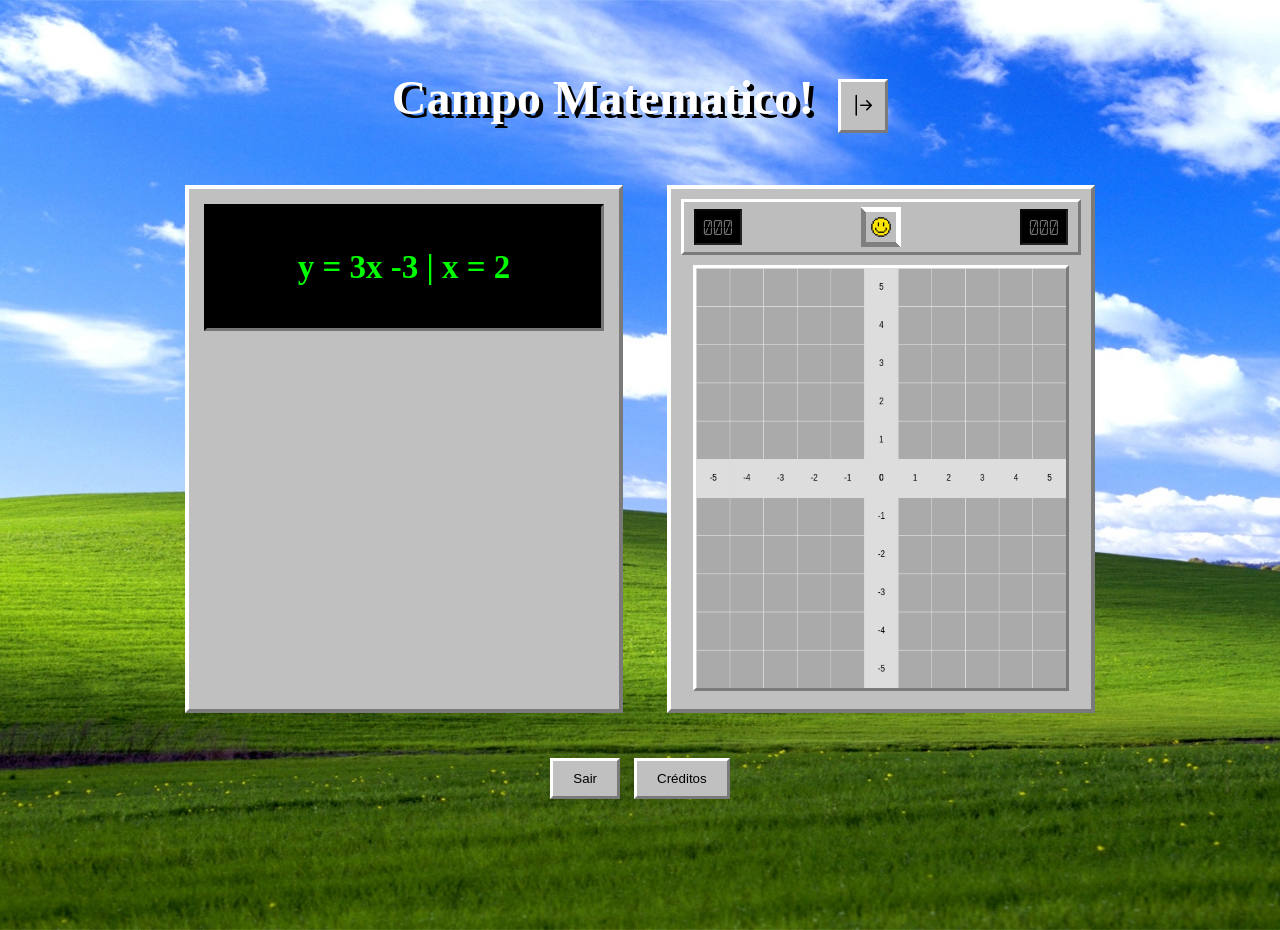
==== index.html @ 85df2c60 "feat: subindo arquivos parar o git" ====
<!DOCTYPE html>
<html lang="pt-br">
<head>
    <meta charset="UTF-8">
    <meta name="viewport" content="width=device-width, initial-scale=1.0">
    <link rel="stylesheet" href="https://cdn.jsdelivr.net/npm/bootstrap-icons@1.13.1/font/bootstrap-icons.min.css">
    <link rel="stylesheet" href="css/style.css"> <!-- coloque o css -->
    <title>Campo-Minado</title>

    <style>
    @font-face {
    font-family: 'calculator';
    src: url('fonts/Calculator.ttf') format('truetype');
    font-weight: normal;
    font-style: normal;
}
    </style>

</head>
<body>
    <div class="conteiner">
        <!-- a navbar -->
        <nav>
            <h1>Campo Matematico!</h1>
            <!-- acho que seria melhor só atualizar o cuculo no placar em vez de ficar criando telas -->
            <button id="ProximaPagina" title="Proximo Exercício"><i class="bi bi-arrow-bar-right"></i></button>
        </nav>
        
        <!-- aqui começa as divs essa é onde aparece o cauculo e onde é inserido o resultado e enviado para js caucular se esta certo ou errado -->
        <div class="painelControle" id="painelControle">
          <div class="questoesMatematica">
            <h2 id="showQuestao"></h2> <!-- Aqui é onde aparece as questoes matematicas -->
          </div>
          <div id="funcoesResolvidas"></div>
          <br>
        </div>
 
        <!-- aqui o campo minado -->
         <div class="saidaDados">

            <div class="placar">
               <input type="text" class="contador" placeholder="000" disabled >
               <img src="midia/emoji.png" alt="emoji feliz" id="happy"><!-- por enquanto nao confirmado -->
               <input type="text" class="contador" placeholder="000" disabled>
            </div>

            <!-- aqui fica o campo minado -->
              <div id="planoCarteziano">
                <!-- e aqui onde o plano carteziano tem que ser gerado com js -->
               <canvas id="quadriculado" width="561" height="561"></canvas>
               <script type="text/javascript" src="js/campominado.js"></script>
               
               </div>
         </div>



      <!-- rodapé com seus botoes -->
     <footer>
        <button onclick="window.location.href='./home.html'">Sair</button>
            <button id="creditos">Créditos</button>
    </footer>

    <!-- telinha dos creditos -->
    <dialog id="dialog1">
     <h2>creditos dos alunos</h2>
     <p><b>2º ADS de 2026 Fatec-Lins</b> </p>
     <p>- Adriel Antônio Alves</p>
     <p>- Ana Beatriz Germano</p>
     <p>- fellype Berbel</p>
     <p>- Fernando Henrique</p>
     <button id="close">OK</button>
    </dialog>
        
     <!-- Minha parte do dom javaScript -->
    <script src="js/modal.js"></script>

</body>
</html>
---- css/style.css ----
/* RESET */
body {
    margin: 0;
    min-height: 100vh; /* altura total da tela */
    background: url("../midia/background.jpg") no-repeat center center;
    background-size: cover;
}
/* CONTAINER */
.conteiner {
    width: 100%;
    text-align: center;
}

/* NAVBAR (TÍTULO) */
nav {
    margin-top: 30px;
}

nav h1 {
    color: white;
    font-size: 48px;
    text-shadow: 4px 4px 0 black;
    display: inline-block;
    margin-right: 20px;
}

#ProximaPagina {
    font-size: 24px;
    padding: 10px;
    cursor: pointer;

    background: #c0c0c0;
    border-top: 3px solid #fff;
    border-left: 3px solid #fff;
    border-right: 3px solid #7a7a7a;
    border-bottom: 3px solid #7a7a7a;
}

/* LAYOUT CENTRAL */
.painelControle,
.saidaDados {
    width: 400px;
    height: 500px;
    display: inline-block;
    vertical-align: top;
    margin: 20px;
}

/* PAINEL ESQUERDA */
.painelControle {
    width: 400px;
    height: 365px;
    padding: 15px 15px 140px 15px;

    background: #c0c0c0;
    
    border-top: 4px solid #fff;
    border-left: 4px solid #fff;
    border-right: 4px solid #7a7a7a;
    border-bottom: 4px solid #7a7a7a;
}

/* DISPLAY (QUESTÃO) */
.questoesMatematica {
    background: black;
    color: #00ff00;
    padding: 15px;
    font-size: 22px;

    border: 3px inset #222;
}

/* TEXTO */
.entradaDados h3 {
    margin: 10px 5px;
    font-size: 16px;
    text-align: left;
}
#happy{
    height: 30px;
    border: 5px solid; /* largura da borda */
    border-image: linear-gradient(45deg,#808080 50%,#fff 50% ) 1;
    border-radius: 10px; /* opcional */
}


/* INPUT */
#InputResposta {
    width: 100%;
    height: 30px;
    border: 2px inset #888;
    margin-bottom: 10px;
}

/* BOTÃO ENVIAR */
#EnviarResp {
    width: 100%;
    padding: 10px;

    background: #b0b0b0;
    color: #666;

    border-top: 3px solid #fff;
    border-left: 3px solid #fff;
    border-right: 3px solid #7a7a7a;
    border-bottom: 3px solid #7a7a7a;
}

/* PAINEL DIREITA */
.saidaDados {
    padding: 10px;

    background: #c0c0c0;

    border-top: 4px solid #fff;
    border-left: 4px solid #fff;
    border-right: 4px solid #7a7a7a;
    border-bottom: 4px solid #7a7a7a;
}

/* PLACAR (TOPO) */
.placar {
    display: flex;
    justify-content: space-between;
    align-items: center;

    padding: 5px 10px;
    margin-bottom: 10px;

    background: #bdbdbd;

    border-top: 3px solid #fff;
    border-left: 3px solid #fff;
    border-right: 3px solid #7a7a7a;
    border-bottom: 3px solid #7a7a7a;
}
.contador{
    width: 40px;
    height: 30px;
    background-color: black;
    color: red;
    font-weight: normal;
    font-family: 'calculator', serif;
    font-size:x-large;
    text-align: center;
}
/* PLANO CARTESIANO*/
#planoCarteziano {
    display: flex;
    justify-content: center;
}

/* CANVAS */
#quadriculado {
    width: 370px;
    height: 420px;
    background: #dcdcdc;

    border-top: 3px solid #fff;
    border-left: 3px solid #fff;
    border-right: 3px solid #7a7a7a;
    border-bottom: 3px solid #7a7a7a;
}

/* BOTÕES */
footer {
    margin-top: 20px;
}

footer button {
    padding: 10px 20px;
    margin: 5px;

    background: #c0c0c0;

    border-top: 3px solid #fff;
    border-left: 3px solid #fff;
    border-right: 3px solid #7a7a7a;
    border-bottom: 3px solid #7a7a7a;

    cursor: pointer;
}

/* DIALOG (CRÉDITOS) */
dialog {
    border: none;
    padding: 20px;

    background: #c0c0c0;

    border-top: 4px solid #fff;
    border-left: 4px solid #fff;
    border-right: 4px solid #7a7a7a;
    border-bottom: 4px solid #7a7a7a;
}

dialog button {
    margin-top: 10px;
}
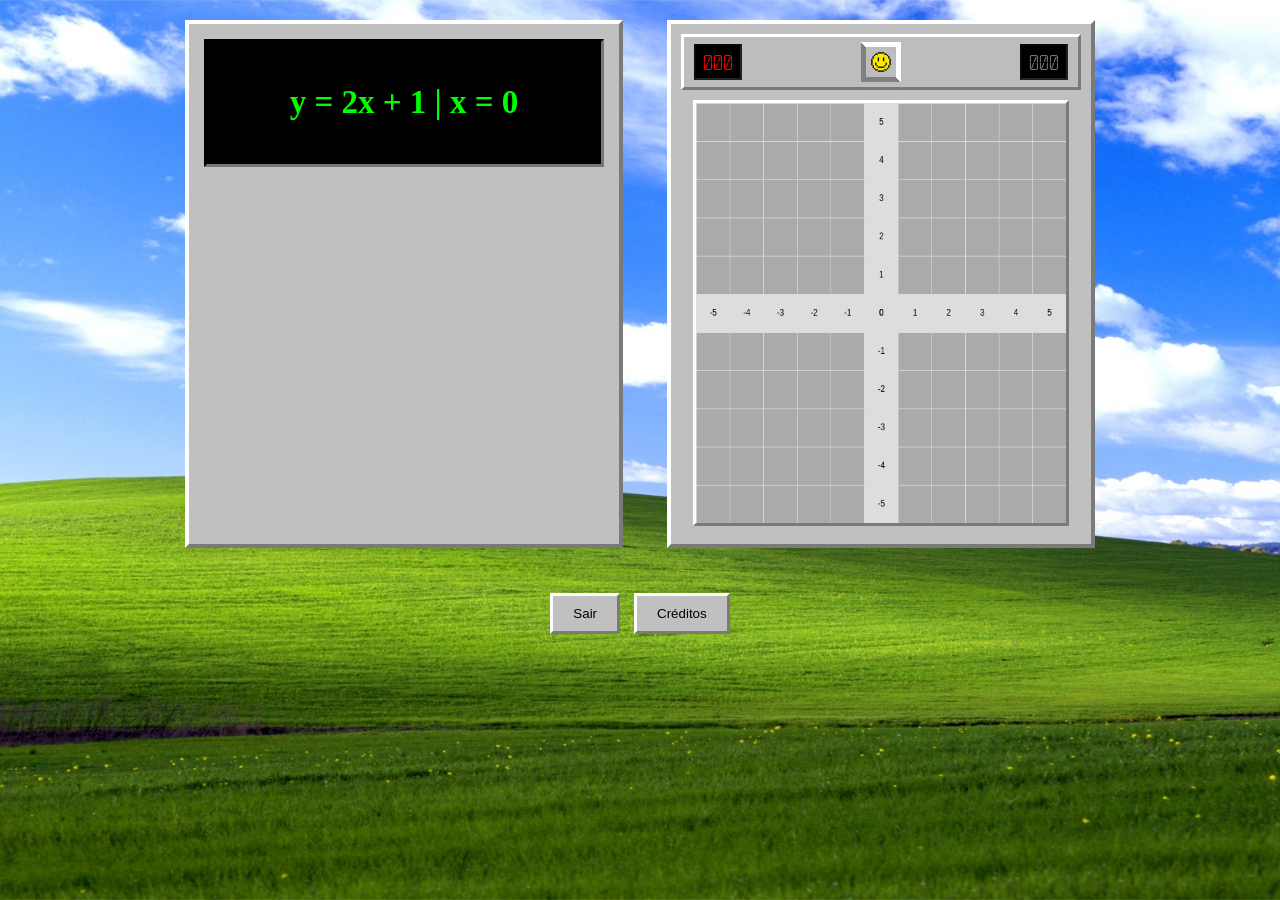
==== commit b13c4db4: "feat: adiciona um sistema de pontuações" ====
--- a/index.html
+++ b/index.html
@@ -4,8 +4,8 @@
     <meta charset="UTF-8">
     <meta name="viewport" content="width=device-width, initial-scale=1.0">
     <link rel="stylesheet" href="https://cdn.jsdelivr.net/npm/bootstrap-icons@1.13.1/font/bootstrap-icons.min.css">
-    <link rel="stylesheet" href="css/style.css"> <!-- coloque o css -->
-    <title>Campo-Minado</title>
+    <link rel="stylesheet" href="css/style.css"> 
+    <title>Campo Matemático</title>
 
     <style>
     @font-face {
@@ -19,12 +19,6 @@
 </head>
 <body>
     <div class="conteiner">
-        <!-- a navbar -->
-        <nav>
-            <h1>Campo Matematico!</h1>
-            <!-- acho que seria melhor só atualizar o cuculo no placar em vez de ficar criando telas -->
-            <button id="ProximaPagina" title="Proximo Exercício"><i class="bi bi-arrow-bar-right"></i></button>
-        </nav>
         
         <!-- aqui começa as divs essa é onde aparece o cauculo e onde é inserido o resultado e enviado para js caucular se esta certo ou errado -->
         <div class="painelControle" id="painelControle">
@@ -39,7 +33,7 @@
          <div class="saidaDados">
 
             <div class="placar">
-               <input type="text" class="contador" placeholder="000" disabled >
+               <input type="text" class="contador pontuacao" placeholder="000" disabled >
                <img src="midia/emoji.png" alt="emoji feliz" id="happy"><!-- por enquanto nao confirmado -->
                <input type="text" class="contador" placeholder="000" disabled>
             </div>
@@ -63,11 +57,11 @@
 
     <!-- telinha dos creditos -->
     <dialog id="dialog1">
-     <h2>creditos dos alunos</h2>
+     <h2>Créditos</h2>
      <p><b>2º ADS de 2026 Fatec-Lins</b> </p>
      <p>- Adriel Antônio Alves</p>
      <p>- Ana Beatriz Germano</p>
-     <p>- fellype Berbel</p>
+     <p>- Fellype Berbel</p>
      <p>- Fernando Henrique</p>
      <button id="close">OK</button>
     </dialog>
--- a/css/style.css
+++ b/css/style.css
@@ -196,4 +196,12 @@
 
 dialog button {
     margin-top: 10px;
+    background: #c0c0c0;
+
+    border-top: 3px solid #fff;
+    border-left: 3px solid #fff;
+    border-right: 3px solid #7a7a7a;
+    border-bottom: 3px solid #7a7a7a;
+
+    cursor: pointer;
 }
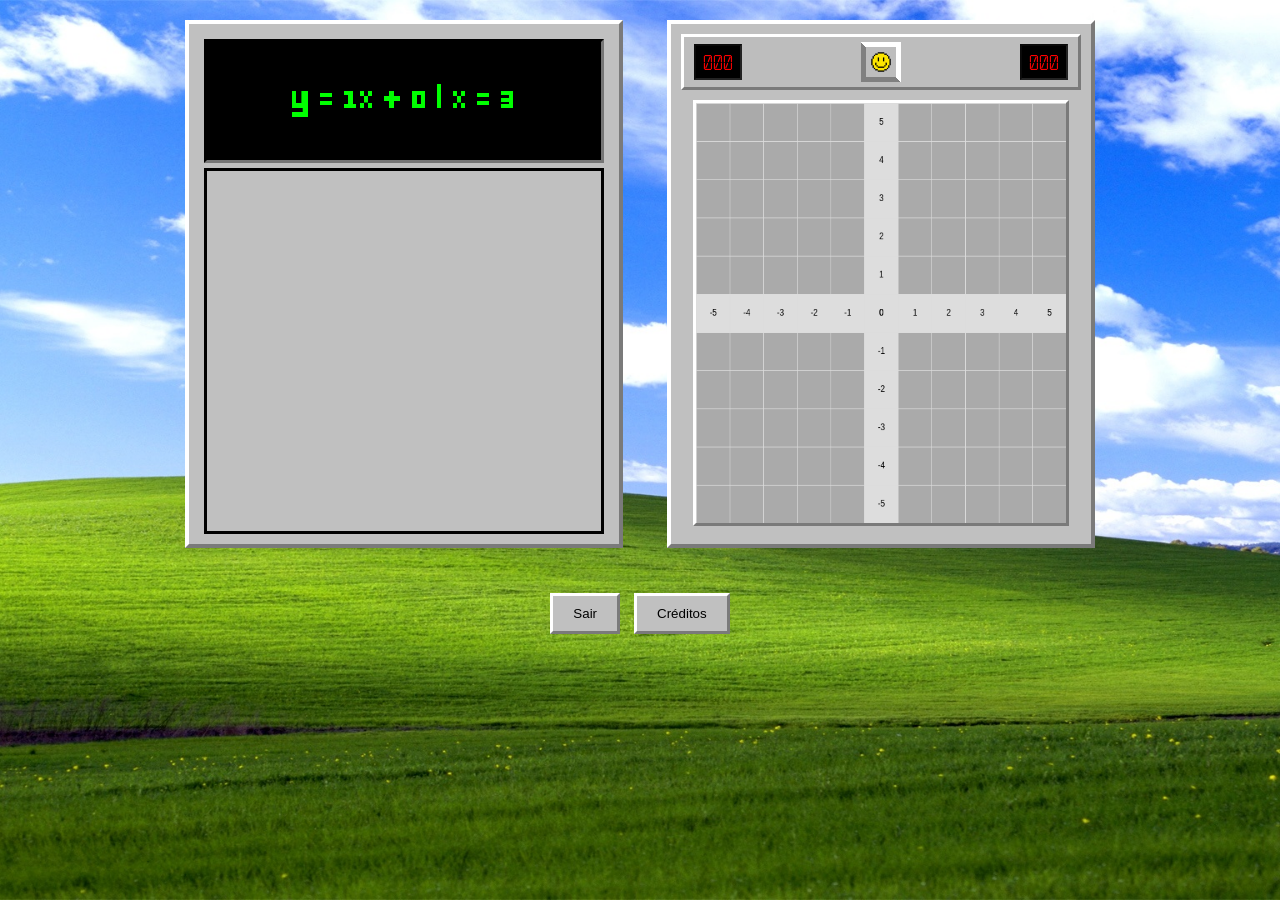
==== commit 24998346: "feat: adiciona mais um jogador e limite de respostas erradas" ====
--- a/index.html
+++ b/index.html
@@ -13,7 +13,14 @@
     src: url('fonts/Calculator.ttf') format('truetype');
     font-weight: normal;
     font-style: normal;
-}
+    }
+
+    @font-face {
+        font-family: 'deltarune';
+        src: url('fonts/deltarune.ttf') format('truetype');
+        font-weight: normal;
+        font-style: normal;
+    }
     </style>
 
 </head>
@@ -34,7 +41,7 @@
 
             <div class="placar">
                <input type="text" class="contador pontuacao" placeholder="000" disabled >
-               <img src="midia/emoji.png" alt="emoji feliz" id="happy"><!-- por enquanto nao confirmado -->
+               <img src="midia/emoji.png" alt="emoji feliz" id="happy">
                <input type="text" class="contador" placeholder="000" disabled>
             </div>
 
@@ -66,7 +73,14 @@
      <button id="close">OK</button>
     </dialog>
         
+    <dialog id="gameModal">
+      <h2 id="modalTitulo"></h2>
+      <p id="modalMensagem"></p>
+      <button id="modalBtn">OK</button>
+    </dialog>
+
      <!-- Minha parte do dom javaScript -->
+    <script src="js/modalGame.js"></script>
     <script src="js/modal.js"></script>
 
 </body>
--- a/css/style.css
+++ b/css/style.css
@@ -46,6 +46,24 @@
     margin: 20px;
 }
 
+#funcoesResolvidas{
+    height: 350px;
+    overflow-y: auto;
+    overflow-x: hidden;
+    border: solid;
+    font-weight: normal;
+    font-family: 'deltarune', serif;
+    font-size: 30px;
+    text-align: center;
+    margin-top: 5px;
+    padding: 5px;
+}
+#showQuestao{
+    font-weight: normal;
+    font-family: 'deltarune', serif;
+    text-align: center;
+}
+
 /* PAINEL ESQUERDA */
 .painelControle {
     width: 400px;
@@ -204,4 +222,15 @@
     border-bottom: 3px solid #7a7a7a;
 
     cursor: pointer;
+}
+
+#gameModal {
+    text-align: center;
+    font-family: 'deltarune', serif;
+}
+
+#gameModal button {
+    margin-top: 10px;
+    padding: 8px 20px;
+    cursor: pointer;
 }
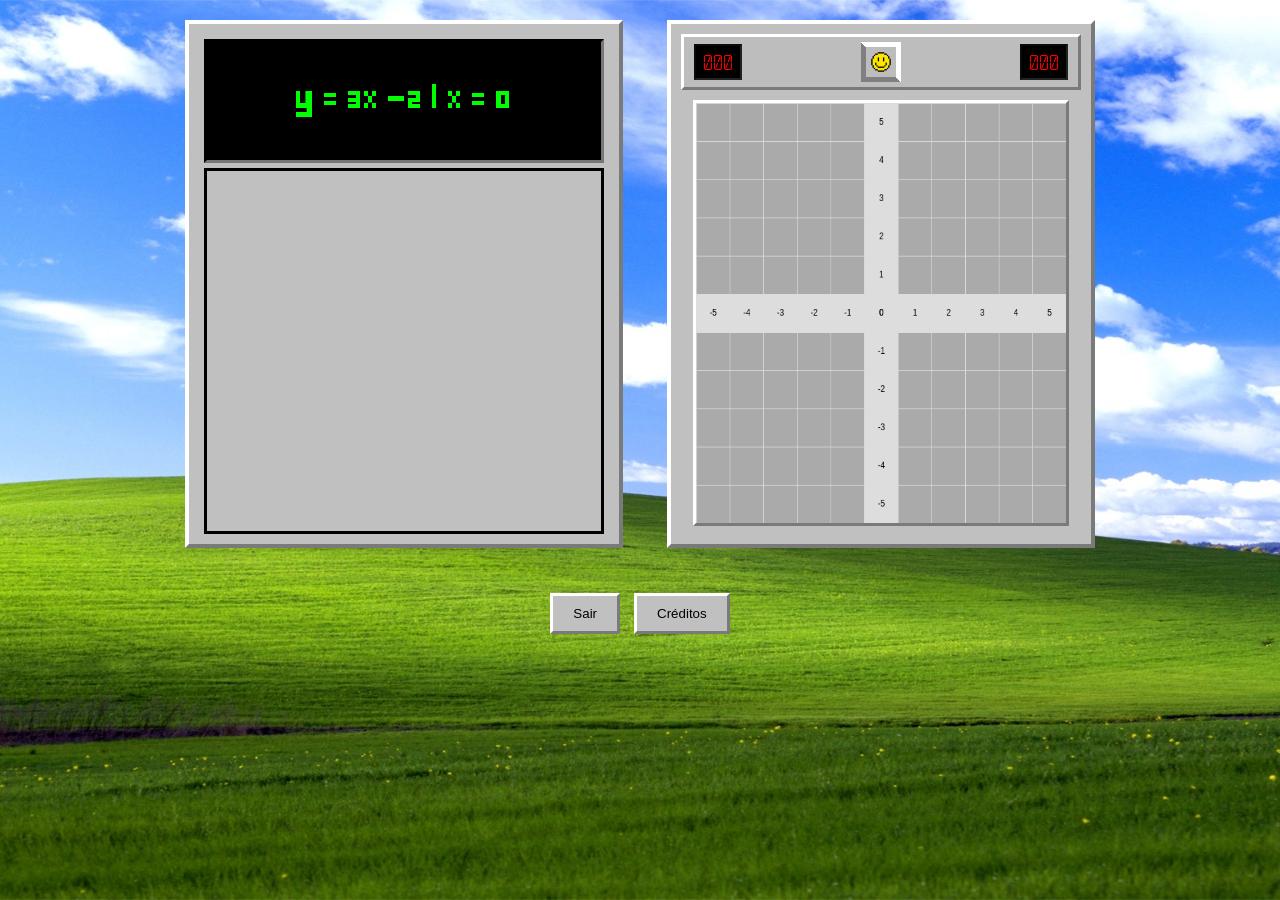
==== commit 95b0f625: "organização do jogo" ====
--- a/index.html
+++ b/index.html
@@ -1,32 +1,31 @@
 <!DOCTYPE html>
 <html lang="pt-br">
-<head>
+  <head>
     <meta charset="UTF-8">
     <meta name="viewport" content="width=device-width, initial-scale=1.0">
     <link rel="stylesheet" href="https://cdn.jsdelivr.net/npm/bootstrap-icons@1.13.1/font/bootstrap-icons.min.css">
-    <link rel="stylesheet" href="css/style.css"> 
+    <link rel="stylesheet" href="css/style.css">
+    <link rel="shortcut icon" href="midia/Group 1.png" type="image/x-icon"> 
     <title>Campo Matemático</title>
 
     <style>
-    @font-face {
-    font-family: 'calculator';
-    src: url('fonts/Calculator.ttf') format('truetype');
-    font-weight: normal;
-    font-style: normal;
-    }
+      @font-face {
+      font-family: 'calculator';
+      src: url('fonts/Calculator.ttf') format('truetype');
+      font-weight: normal;
+      font-style: normal;
+      }
 
-    @font-face {
-        font-family: 'deltarune';
-        src: url('fonts/deltarune.ttf') format('truetype');
-        font-weight: normal;
-        font-style: normal;
-    }
+      @font-face {
+          font-family: 'deltarune';
+          src: url('fonts/deltarune.ttf') format('truetype');
+          font-weight: normal;
+          font-style: normal;
+      }
     </style>
-
-</head>
-<body>
+  </head>
+  <body>
     <div class="conteiner">
-        
         <!-- aqui começa as divs essa é onde aparece o cauculo e onde é inserido o resultado e enviado para js caucular se esta certo ou errado -->
         <div class="painelControle" id="painelControle">
           <div class="questoesMatematica">
@@ -48,13 +47,11 @@
             <!-- aqui fica o campo minado -->
               <div id="planoCarteziano">
                 <!-- e aqui onde o plano carteziano tem que ser gerado com js -->
-               <canvas id="quadriculado" width="561" height="561"></canvas>
-               <script type="text/javascript" src="js/campominado.js"></script>
+                <canvas id="quadriculado" width="561" height="561"></canvas>
+                <script type="text/javascript" src="js/campominado.js"></script>
                
                </div>
          </div>
-
-
 
       <!-- rodapé com seus botoes -->
      <footer>
@@ -64,16 +61,16 @@
 
     <!-- telinha dos creditos -->
     <dialog id="dialog1">
-     <h2>Créditos</h2>
-     <p><b>2º ADS de 2026 Fatec-Lins</b> </p>
-     <p>- Adriel Antônio Alves</p>
-     <p>- Ana Beatriz Germano</p>
-     <p>- Fellype Berbel</p>
-     <p>- Fernando Henrique</p>
-     <button id="close">OK</button>
+      <h2>Créditos</h2>
+      <p><b>2º ADS de 2026 Fatec-Lins</b> </p>
+      <p>- Adriel Antônio Alves</p>
+      <p>- Ana Beatriz Germano</p>
+      <p>- Fellype Berbel</p>
+      <p>- Fernando Henrique</p>
+      <button id="close">OK</button>
     </dialog>
         
-    <dialog id="gameModal">
+    <dialog id="gameModal" class="modal-game">
       <h2 id="modalTitulo"></h2>
       <p id="modalMensagem"></p>
       <button id="modalBtn">OK</button>
@@ -83,5 +80,5 @@
     <script src="js/modalGame.js"></script>
     <script src="js/modal.js"></script>
 
-</body>
+  </body>
 </html>
--- a/css/style.css
+++ b/css/style.css
@@ -229,6 +229,33 @@
     font-family: 'deltarune', serif;
 }
 
+.modal-game {
+    text-align: center;
+    font-family: 'deltarune', serif;
+    padding: 30px;
+    min-width: 300px;
+
+    background: #c0c0c0;
+
+    border-top: 4px solid #fff;
+    border-left: 4px solid #fff;
+    border-right: 4px solid #7a7a7a;
+    border-bottom: 4px solid #7a7a7a;
+
+    animation: popup 0.3s ease;
+}
+@keyframes popup {
+    from {
+        transform: scale(0.7);
+        opacity: 0;
+    }
+    to {
+        transform: scale(1);
+        opacity: 1;
+    }
+}
+
+
 #gameModal button {
     margin-top: 10px;
     padding: 8px 20px;
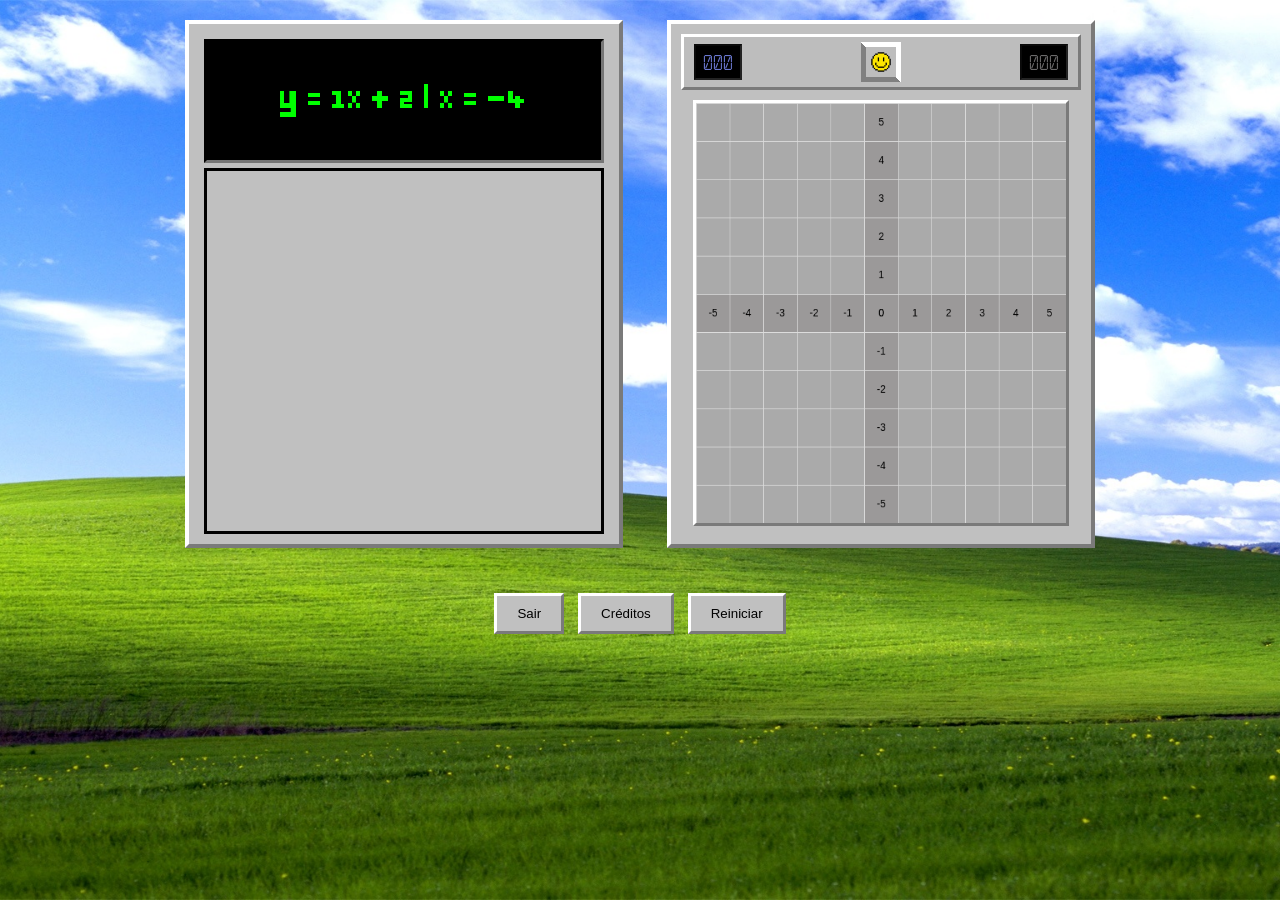
==== commit 27a34974: "alteração do JS,CSS e HTML atulização de font,efeito acrecentação de botao" ====
--- a/index.html
+++ b/index.html
@@ -22,6 +22,13 @@
           font-weight: normal;
           font-style: normal;
       }
+       @font-face {
+          font-family: 'kart';
+          src: url('fonts/mario.ttf') format('truetype');
+          font-weight: normal;
+          font-style: normal;
+      }
+
     </style>
   </head>
   <body>
@@ -57,6 +64,7 @@
      <footer>
         <button onclick="window.location.href='./home.html'">Sair</button>
             <button id="creditos">Créditos</button>
+            <button onclick="window.location.href='./index.html'">Reiniciar</button>
     </footer>
 
     <!-- telinha dos creditos -->
--- a/css/style.css
+++ b/css/style.css
@@ -156,7 +156,7 @@
     width: 40px;
     height: 30px;
     background-color: black;
-    color: red;
+    color: rgb(107, 106, 106);
     font-weight: normal;
     font-family: 'calculator', serif;
     font-size:x-large;
@@ -226,14 +226,16 @@
 
 #gameModal {
     text-align: center;
-    font-family: 'deltarune', serif;
+    font-family: 'kart', serif;
+    text-transform: uppercase;
 }
 
 .modal-game {
     text-align: center;
-    font-family: 'deltarune', serif;
+    font-family: 'kart', serif;
     padding: 30px;
     min-width: 300px;
+    font-size: xx-large;
 
     background: #c0c0c0;
 
@@ -260,4 +262,19 @@
     margin-top: 10px;
     padding: 8px 20px;
     cursor: pointer;
-}+}
+
+/* CORES DOS JOGADORES */
+.player1 {
+    color: #6a77cf;
+}
+
+.player2 {
+    color: #2d8134;
+}
+
+/* TABULEIRO */
+#quadriculado {
+    transition: all 0.3s ease;
+}
+
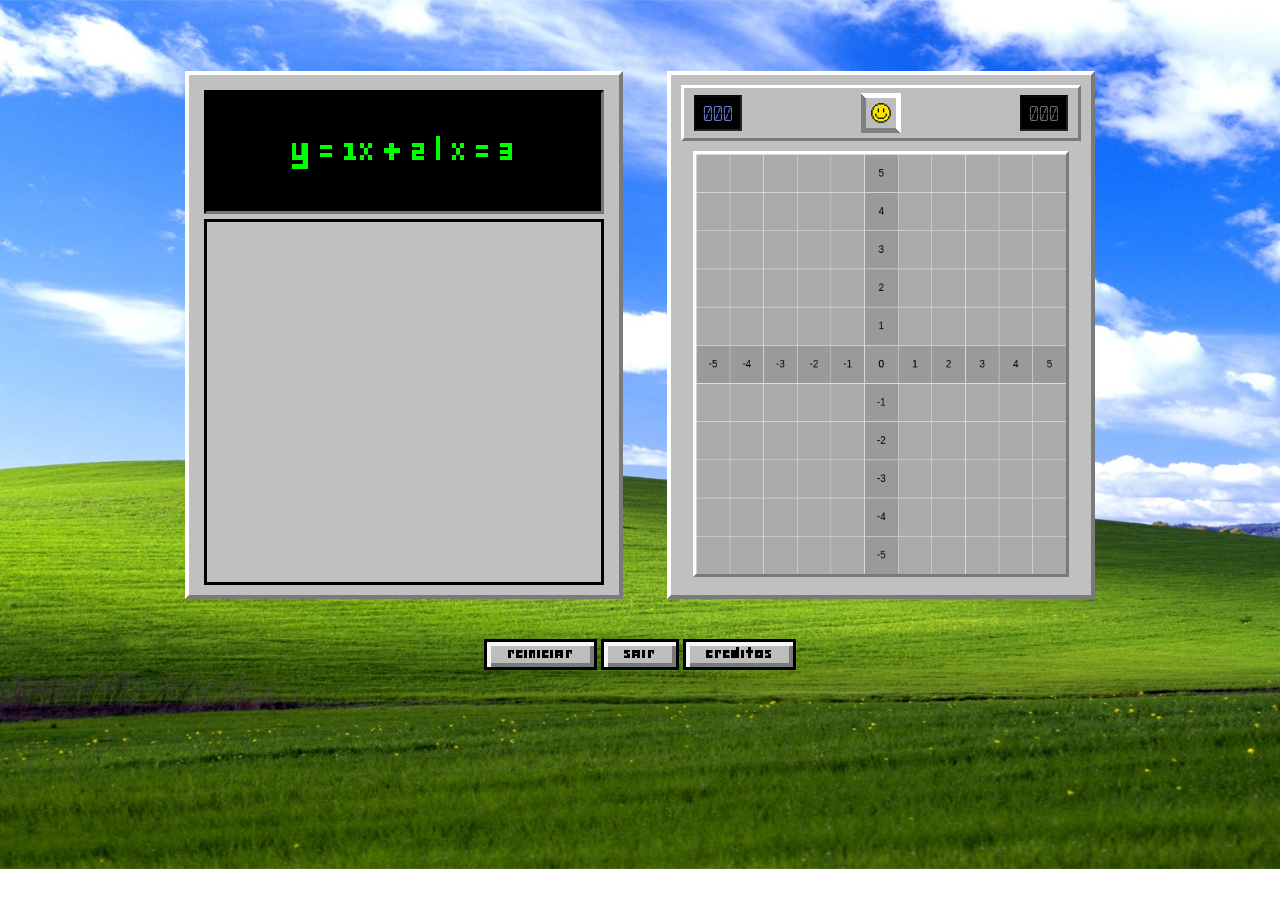
==== commit cfa81604: "corringindo erros de código" ====
--- a/index.html
+++ b/index.html
@@ -62,26 +62,25 @@
 
       <!-- rodapé com seus botoes -->
      <footer>
-        <button onclick="window.location.href='./home.html'">Sair</button>
-            <button id="creditos">Créditos</button>
-            <button onclick="window.location.href='./index.html'">Reiniciar</button>
+        <button class="pixel-button" onclick="window.location.href='./index.html'">Reiniciar</button>
+        <button class="pixel-button" onclick="window.location.href='./home.html'">Sair</button>
+        <button class="pixel-button" id="creditos">Creditos</button>
     </footer>
 
     <!-- telinha dos creditos -->
     <dialog id="dialog1">
       <h2>Créditos</h2>
-      <p><b>2º ADS de 2026 Fatec-Lins</b> </p>
-      <p>- Adriel Antônio Alves</p>
-      <p>- Ana Beatriz Germano</p>
-      <p>- Fellype Berbel</p>
-      <p>- Fernando Henrique</p>
-      <button id="close">OK</button>
+      <p>Adriel Antônio Alves</p>
+      <p>Ana Beatriz Germano</p>
+      <p>Fellype Berbel</p>
+      <p>Fernando Henrique</p>
+      <button class="pixel-button" id="close">OK</button>
     </dialog>
         
     <dialog id="gameModal" class="modal-game">
       <h2 id="modalTitulo"></h2>
       <p id="modalMensagem"></p>
-      <button id="modalBtn">OK</button>
+      <button class="pixel-button" id="modalBtn">OK</button>
     </dialog>
 
      <!-- Minha parte do dom javaScript -->
--- a/css/style.css
+++ b/css/style.css
@@ -1,7 +1,9 @@
+@import url('https://fonts.googleapis.com/css2?family=Aldrich&family=Press+Start+2P&display=swap');
+
 /* RESET */
 body {
-    margin: 0;
-    min-height: 100vh; /* altura total da tela */
+    margin-top: 4%;
+    min-height: 90vh; /* altura total da tela */
     background: url("../midia/background.jpg") no-repeat center center;
     background-size: cover;
 }
@@ -110,20 +112,6 @@
     margin-bottom: 10px;
 }
 
-/* BOTÃO ENVIAR */
-#EnviarResp {
-    width: 100%;
-    padding: 10px;
-
-    background: #b0b0b0;
-    color: #666;
-
-    border-top: 3px solid #fff;
-    border-left: 3px solid #fff;
-    border-right: 3px solid #7a7a7a;
-    border-bottom: 3px solid #7a7a7a;
-}
-
 /* PAINEL DIREITA */
 .saidaDados {
     padding: 10px;
@@ -181,69 +169,61 @@
 }
 
 /* BOTÕES */
-footer {
+.pixel-button {
+    display: inline-block;
+    padding: 5px 20px;
     margin-top: 20px;
-}
-
-footer button {
-    padding: 10px 20px;
-    margin: 5px;
-
-    background: #c0c0c0;
-
-    border-top: 3px solid #fff;
-    border-left: 3px solid #fff;
-    border-right: 3px solid #7a7a7a;
-    border-bottom: 3px solid #7a7a7a;
-
-    cursor: pointer;
+    background: #bdbdbd;
+    color: black;
+    font-family: 'deltarune', serif;
+    font-size: 15px;
+    text-decoration: none;
+    text-align: center;
+    border: 3px solid black;
+    box-shadow:
+        inset 4px 4px 0 #f5f5f5,
+        inset -4px -4px 0 #7a7a7a;
+    transition: 0.15s ease;
+}
+
+.pixel-button:hover {
+    transform: translateY(2px);
+    box-shadow:
+        inset 2px 2px 0 #f5f5f5,
+        inset -2px -2px 0 #7a7a7a;
+}
+
+.pixel-button:active {
+    transform: translateY(4px);
+    box-shadow:
+        inset -2px -2px 0 #f5f5f5,
+        inset 2px 2px 0 #7a7a7a;
 }
 
 /* DIALOG (CRÉDITOS) */
 dialog {
     border: none;
-    padding: 20px;
-
-    background: #c0c0c0;
-
-    border-top: 4px solid #fff;
-    border-left: 4px solid #fff;
-    border-right: 4px solid #7a7a7a;
-    border-bottom: 4px solid #7a7a7a;
-}
-
-dialog button {
-    margin-top: 10px;
-    background: #c0c0c0;
-
-    border-top: 3px solid #fff;
-    border-left: 3px solid #fff;
-    border-right: 3px solid #7a7a7a;
-    border-bottom: 3px solid #7a7a7a;
-
-    cursor: pointer;
-}
-
-#gameModal {
-    text-align: center;
-    font-family: 'kart', serif;
-    text-transform: uppercase;
+    width: 15%;
+    padding: 50px;
+    background: #c0c0c0;
+    box-shadow:
+        inset 4px 4px 0 #f5f5f5,
+        inset -4px -4px 0 #7a7a7a;
+    font-family: "Press Start 2P", system-ui;
+    font-size: 12px;
 }
 
 .modal-game {
     text-align: center;
-    font-family: 'kart', serif;
+    width: 20%;
     padding: 30px;
-    min-width: 300px;
-    font-size: xx-large;
-
-    background: #c0c0c0;
-
-    border-top: 4px solid #fff;
-    border-left: 4px solid #fff;
-    border-right: 4px solid #7a7a7a;
-    border-bottom: 4px solid #7a7a7a;
-
+    min-width: auto;
+    font-size: 15px;
+    background: #c0c0c0;
+    font-family: "Press Start 2P", system-ui;
+    box-shadow:
+        inset 4px 4px 0 #f5f5f5,
+        inset -4px -4px 0 #7a7a7a;
     animation: popup 0.3s ease;
 }
 @keyframes popup {
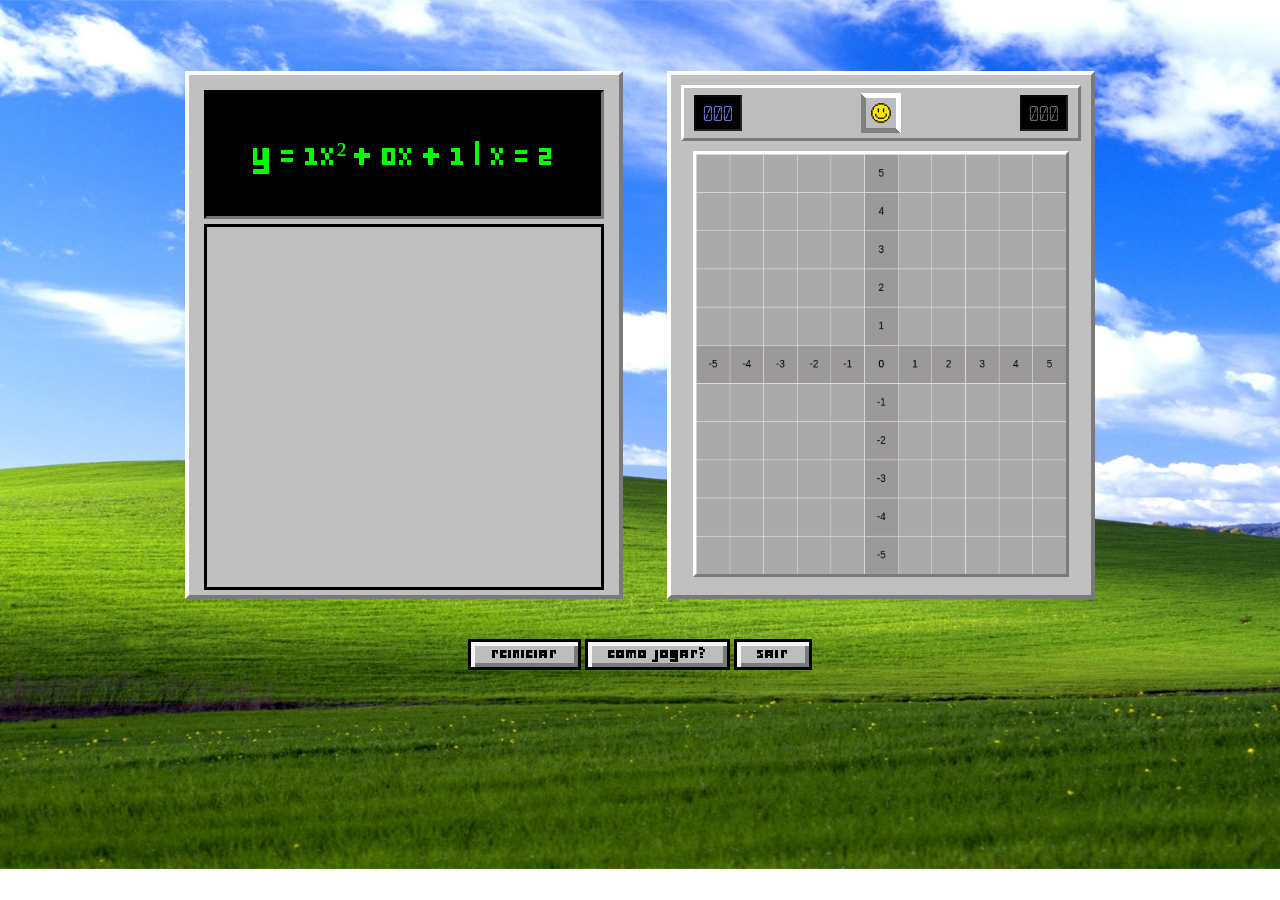
==== commit 854222ee: "corrige bug de lógica, add texto tutorial e organizar modais" ====
--- a/index.html
+++ b/index.html
@@ -63,17 +63,44 @@
       <!-- rodapé com seus botoes -->
      <footer>
         <button class="pixel-button" onclick="window.location.href='./index.html'">Reiniciar</button>
+        <button class="pixel-button" id="informacoes">Como jogar?</button>
         <button class="pixel-button" onclick="window.location.href='./home.html'">Sair</button>
-        <button class="pixel-button" id="creditos">Creditos</button>
+        
     </footer>
 
     <!-- telinha dos creditos -->
-    <dialog id="dialog1">
-      <h2>Créditos</h2>
-      <p>Adriel Antônio Alves</p>
-      <p>Ana Beatriz Germano</p>
-      <p>Fellype Berbel</p>
-      <p>Fernando Henrique</p>
+    <dialog class="dialog1" id="dialog1">
+      <div class="ctn-dialog">
+      <div class="tutorial">
+        <h2 class="tutorial.title">Como jogar?</h2>
+        <p class="tutorial-text"> 
+          O tabuleiro é um plano cartesiano — cada quadradinho representa uma coordenada (x, y). 
+        </p>
+        <p class="tutorial-text">
+          A cada rodada, uma função matemática aparece na tela junto com o valor de x, por exemplo y = 2x + 1 | x = 3. 
+        </p>
+        <p class="tutorial-text">
+          Basta calcular o y (no caso, 7) e clicar no ponto (3, 7) do tabuleiro. Acertou? Bandeira e pontos!
+        </p> 
+        <p class="tutorial-text" style="color: red">
+          Errou? Perde uma vida 💣. 
+        </p>
+        <p class="tutorial-text">
+          São 2 jogadores se alternando, cada um com 3 vidas — vence quem tiver mais pontos ao fim das 10 rodadas, ou quem sobrar de pé se o outro perder todas as vidas.
+        </p>
+        <p class="tutorial-text">
+          Passe o mouse pelos quadradinhos para ver as coordenadas antes de clicar!
+        </p>
+        </p>
+      </div>
+      <div class="creditos">
+        <h2 class="creditos-title">Créditos</h2>
+          <p>Ana Beatriz Germano</p>
+          <p>Adriel Antônio Alves</p>
+          <p>Fellype Berbel</p>
+          <p>Fernando Henrique</p>
+      </div>
+      </div>
       <button class="pixel-button" id="close">OK</button>
     </dialog>
         
@@ -83,7 +110,6 @@
       <button class="pixel-button" id="modalBtn">OK</button>
     </dialog>
 
-     <!-- Minha parte do dom javaScript -->
     <script src="js/modalGame.js"></script>
     <script src="js/modal.js"></script>
 
--- a/css/style.css
+++ b/css/style.css
@@ -200,10 +200,10 @@
         inset 2px 2px 0 #7a7a7a;
 }
 
-/* DIALOG (CRÉDITOS) */
+/* DIALOG */
 dialog {
     border: none;
-    width: 15%;
+    width: 40%;
     padding: 50px;
     background: #c0c0c0;
     box-shadow:
@@ -211,6 +211,17 @@
         inset -4px -4px 0 #7a7a7a;
     font-family: "Press Start 2P", system-ui;
     font-size: 12px;
+}
+
+.ctn-dialog{
+    display: flex;
+    flex-direction: column;
+    gap: 2rem;
+}
+
+.tutorial, .creditos{
+    padding: 40px;
+    border: 3px solid black
 }
 
 .modal-game {
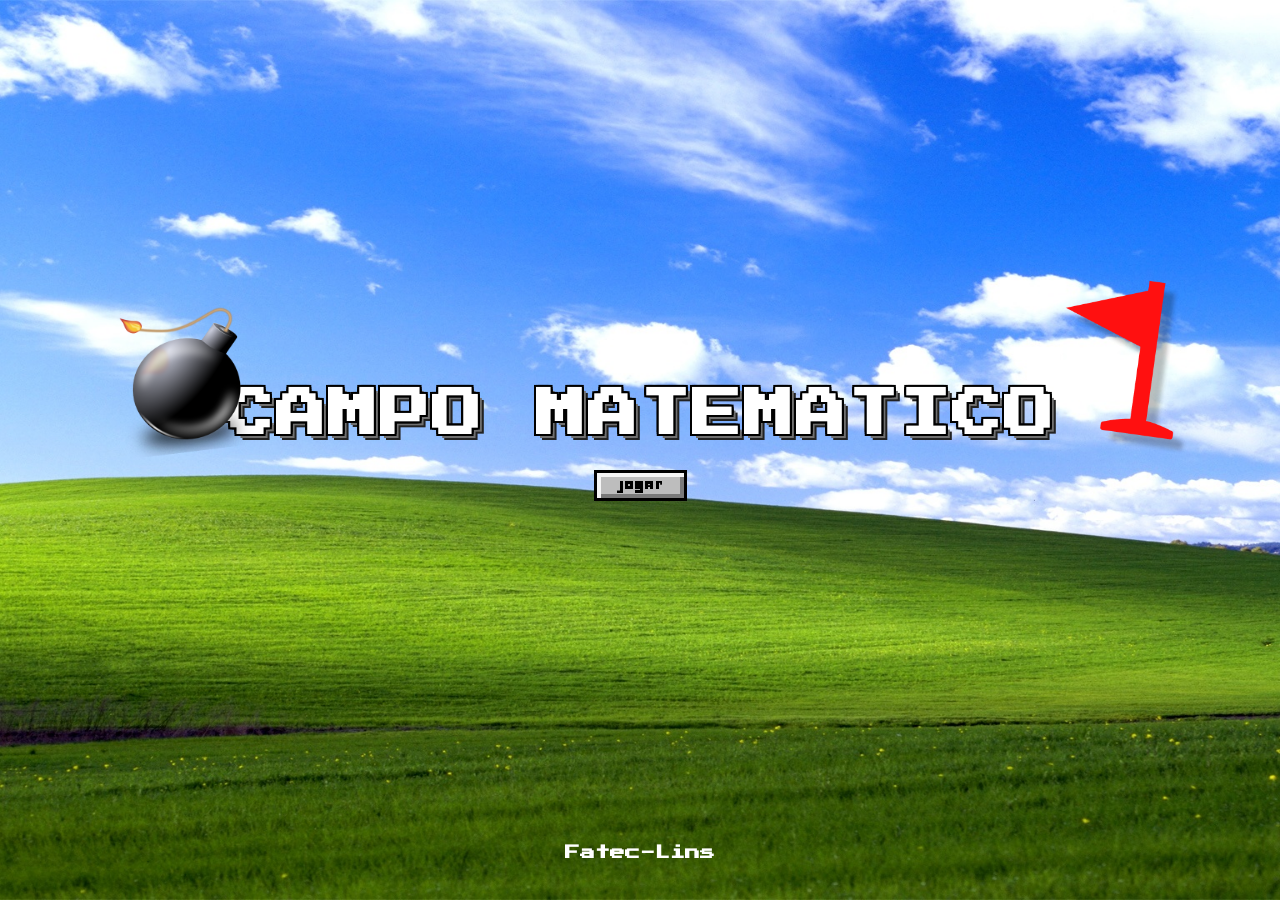
==== commit 220d1292: "corrigido erros de layout e add o placar de vidas dos jogadores" ====
--- a/index.html
+++ b/index.html
@@ -49,6 +49,13 @@
                <input type="text" class="contador pontuacao" placeholder="000" disabled >
                <img src="midia/emoji.png" alt="emoji feliz" id="happy">
                <input type="text" class="contador" placeholder="000" disabled>
+            </div>
+
+            <!-- vidas de cada jogador e coordenada sob o mouse -->
+            <div class="infoJogo">
+               <span id="vidasJ1"></span>
+               <span id="coordenadaAtual">(-, -)</span>
+               <span id="vidasJ2"></span>
             </div>
 
             <!-- aqui fica o campo minado -->
--- a/css/style.css
+++ b/css/style.css
@@ -2,9 +2,9 @@
 
 /* RESET */
 body {
-    margin-top: 4%;
-    min-height: 90vh; /* altura total da tela */
-    background: url("../midia/background.jpg") no-repeat center center;
+    margin: 0;
+    min-height: 100vh; /* altura total */
+    background: url("../midia/background.jpg") no-repeat center center fixed;
     background-size: cover;
 }
 /* CONTAINER */
@@ -159,7 +159,7 @@
 /* CANVAS */
 #quadriculado {
     width: 370px;
-    height: 420px;
+    height: 370px; /* quadrado, igual ao canvas 561x561 (evita tiles esticados) */
     background: #dcdcdc;
 
     border-top: 3px solid #fff;
@@ -269,3 +269,15 @@
     transition: all 0.3s ease;
 }
 
+
+/* VIDAS + COORDENADA */
+.infoJogo {
+    display: flex;
+    justify-content: space-between;
+    align-items: center;
+    padding: 0 10px;
+    margin-bottom: 8px;
+    min-height: 24px;
+    font-family: 'deltarune', serif;
+    font-size: 20px;
+}
